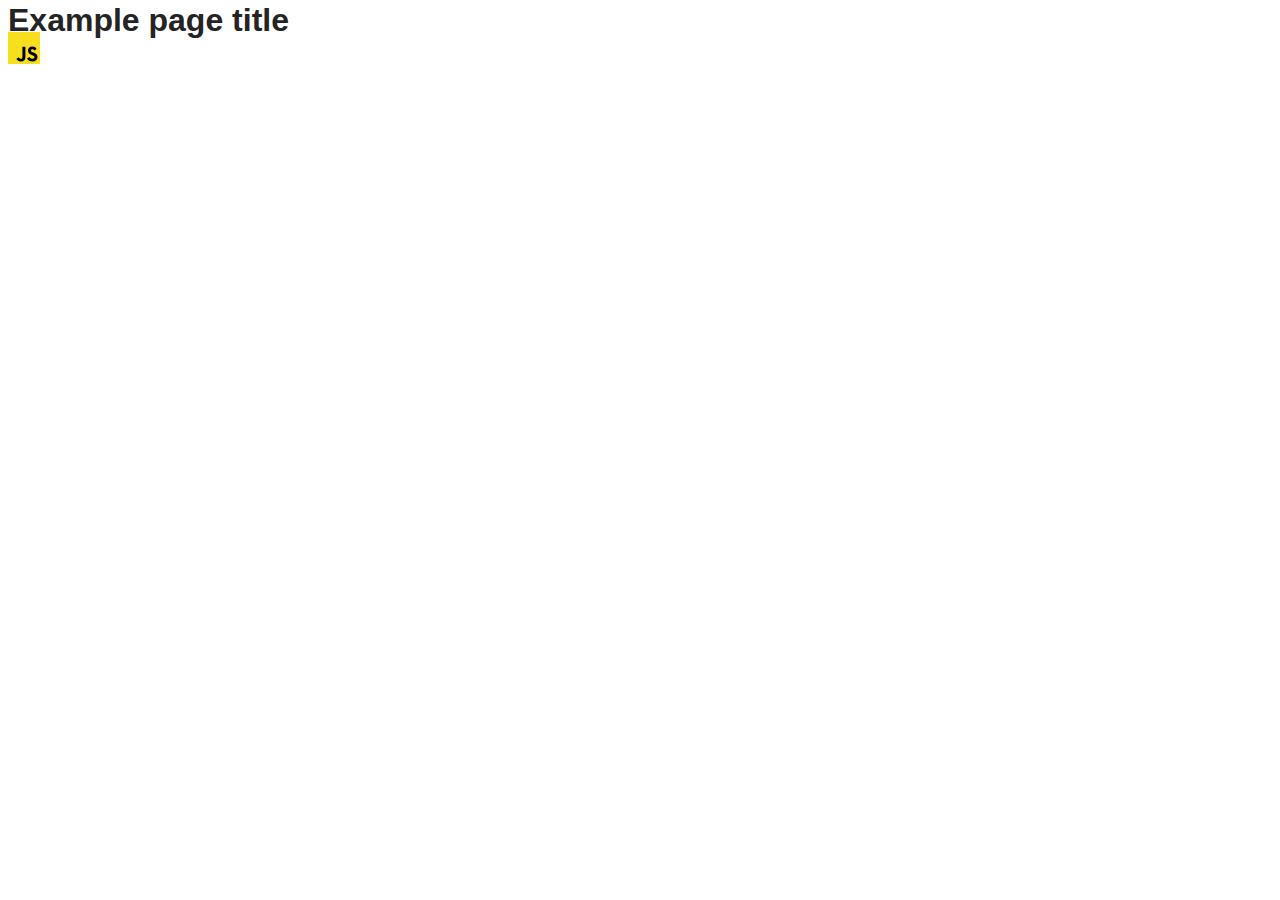
==== src/index.html @ 86476bfc "Initial commit" ====
<!DOCTYPE html>
<html lang="en">
  <head>
    <meta charset="UTF-8" />
    <link rel="icon" type="image/svg+xml" href="/favicon.svg" />
    <meta name="viewport" content="width=device-width, initial-scale=1.0" />
    <title>Vanilla App Template</title>
    <link rel="stylesheet" href="./css/styles.css" />
  </head>
  <body>
    <load ="partials/header.html" />

    <section>
      <h1>Example page title</h1>
      <!-- Path to images as from index.html file -->
      <img src="./img/javascript.svg" alt="" />
    </section>

    <!-- Loads the specified .html file -->
    <load ="partials/vite-promo.html" />

    <script type="module" src="./main.js"></script>
  </body>
</html>
---- src/css/styles.css ----
/**
  |============================
  | include css partials with
  | default @import url()
  |============================
*/
@import url('./reset.css');
@import url('./vite-promo.css');
@import url('./header.css');

:root {
  font-family: Inter, Avenir, Helvetica, Arial, sans-serif;
  font-size: 16px;
  line-height: 24px;
  font-weight: 400;

  color: #242424;
  background-color: rgba(255, 255, 255, 0.87);

  font-synthesis: none;
  text-rendering: optimizeLegibility;
  -webkit-font-smoothing: antialiased;
  -moz-osx-font-smoothing: grayscale;
  -webkit-text-size-adjust: 100%;
}
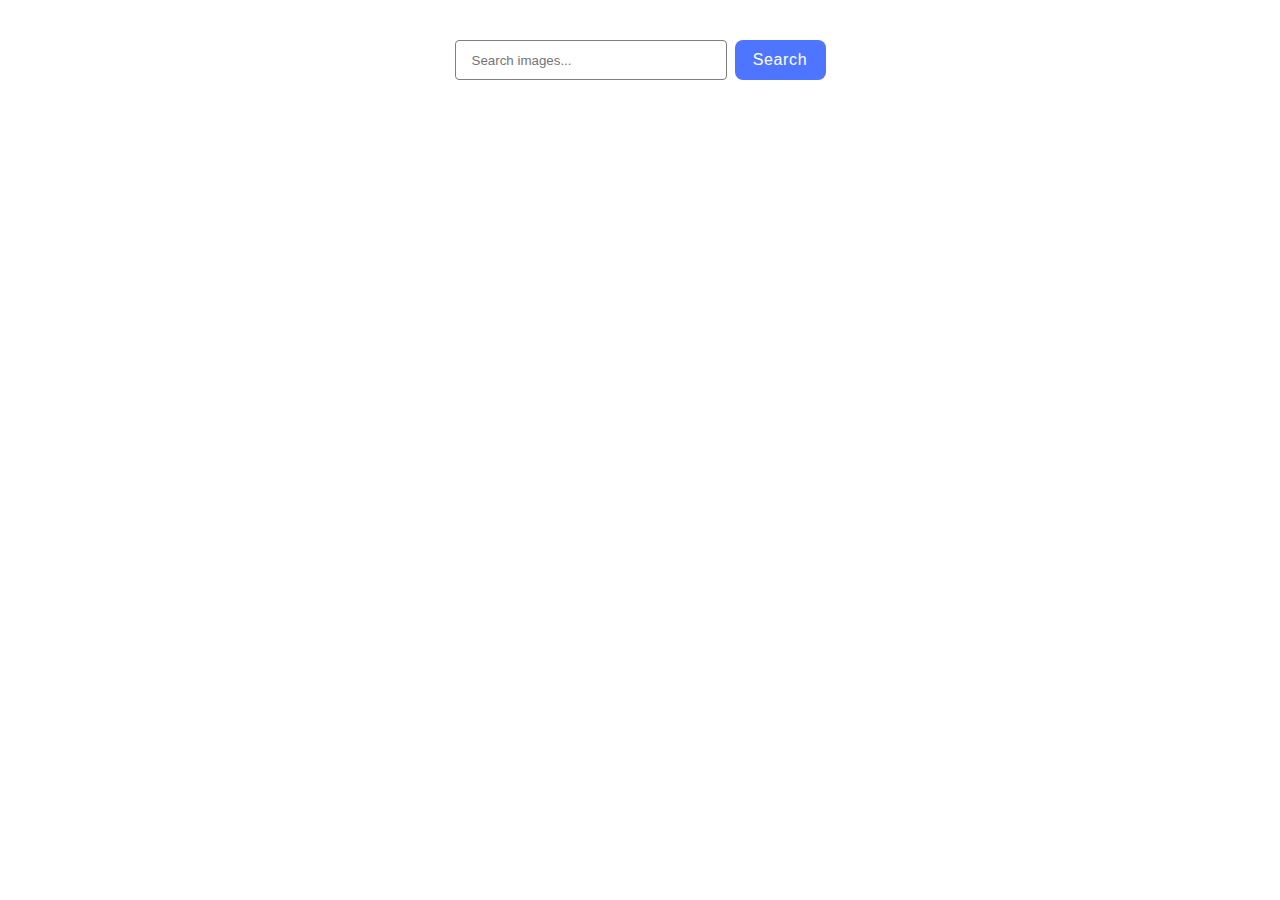
==== commit c90f853b: "fix" ====
--- a/src/index.html
+++ b/src/index.html
@@ -4,21 +4,24 @@
     <meta charset="UTF-8" />
     <link rel="icon" type="image/svg+xml" href="/favicon.svg" />
     <meta name="viewport" content="width=device-width, initial-scale=1.0" />
-    <title>Vanilla App Template</title>
+    <title>goit-js-hw-11</title>
     <link rel="stylesheet" href="./css/styles.css" />
   </head>
   <body>
-    <load ="partials/header.html" />
-
-    <section>
-      <h1>Example page title</h1>
-      <!-- Path to images as from index.html file -->
-      <img src="./img/javascript.svg" alt="" />
-    </section>
-
-    <!-- Loads the specified .html file -->
-    <load ="partials/vite-promo.html" />
-
+    <div class="container">
+      <form id="search-form" class="search-form">
+        <input
+          class="search-input"
+          type="text"
+          id="search-input"
+          name="search"
+          placeholder="Search images..."
+        />
+        <button class="search-btn" type="submit">Search</button>
+      </form>
+      <div id="loader" class="loader visuali-hidden"></div>
+      <ul id="gallery" class="gallery"></ul>
+    </div>
     <script type="module" src="./main.js"></script>
   </body>
 </html>
--- a/src/css/styles.css
+++ b/src/css/styles.css
@@ -11,8 +11,9 @@
 :root {
   font-family: Inter, Avenir, Helvetica, Arial, sans-serif;
   font-size: 16px;
-  line-height: 24px;
   font-weight: 400;
+  line-height: 1.5;
+  letter-spacing: 0.04em;
 
   color: #242424;
   background-color: rgba(255, 255, 255, 0.87);
@@ -23,3 +24,119 @@
   -moz-osx-font-smoothing: grayscale;
   -webkit-text-size-adjust: 100%;
 }
+*,
+::before,
+::after {
+  box-sizing: border-box;
+}
+
+.container {
+  margin: 40px;
+  display: flex;
+  justify-content: center;
+  flex-direction: column;
+}
+
+.search-form {
+  display: flex;
+  justify-content: center;
+  gap: 8px;
+  margin-bottom: 40px;
+}
+
+.search-input {
+  width: 272px;
+  height: 40px;
+  line-height: 1.5;
+  color: #808080;
+  padding: 8px 16px;
+  border-radius: 4px;
+  background-color: #fff;
+  border: 1px solid #808080;
+  outline: none;
+}
+.search-input:hover {
+  border-color: #888;
+}
+
+.search-input:focus {
+  border-color: #4e75ff;
+}
+
+.search-btn {
+  border-radius: 8px;
+  padding: 8px 16px;
+  width: 91px;
+  height: 40px;
+  background: #4e75ff;
+  font-weight: 500;
+  font-size: 16px;
+  line-height: 1.5;
+  letter-spacing: 0.04em;
+  color: #fff;
+  border: none;
+}
+
+.search-btn:hover {
+  background-color: #6c8cff;
+}
+
+.gallery {
+  display: flex;
+  justify-content: center;
+  margin-left: auto;
+  margin-right: auto;
+  flex-wrap: wrap;
+  gap: 24px;
+  padding: 0;
+}
+
+.gallery-web {
+  width: 360px;
+  height: auto;
+  border: 1px solid #808080;
+  text-align: center;
+  max-height: 200px;
+  overflow: hidden;
+  object-fit: cover;
+  border-top-left-radius: 5px;
+  border-top-right-radius: 5px;
+}
+
+.comments-strage {
+  height: 48px;
+  display: flex;
+  justify-content: space-around;
+  align-items: center;
+  background-color: #fff;
+  flex-wrap: wrap;
+  text-align: center;
+  border: 1px solid #808080;
+  flex-direction: column;
+}
+
+.comments-strage-list {
+  font-weight: 400;
+  font-size: 12px;
+  line-height: 2;
+  letter-spacing: 0.04em;
+  color: #2e2f42;
+
+  display: flex;
+  flex-direction: column;
+  text-align: center;
+  font-size: 12px;
+  line-height: 2;
+}
+
+.windows {
+  font-weight: 600;
+  font-size: 12px;
+  line-height: 1.33333;
+  letter-spacing: 0.04em;
+  color: #2e2f42;
+}
+
+.iziToast:after {
+  background: #ef4040;
+}
